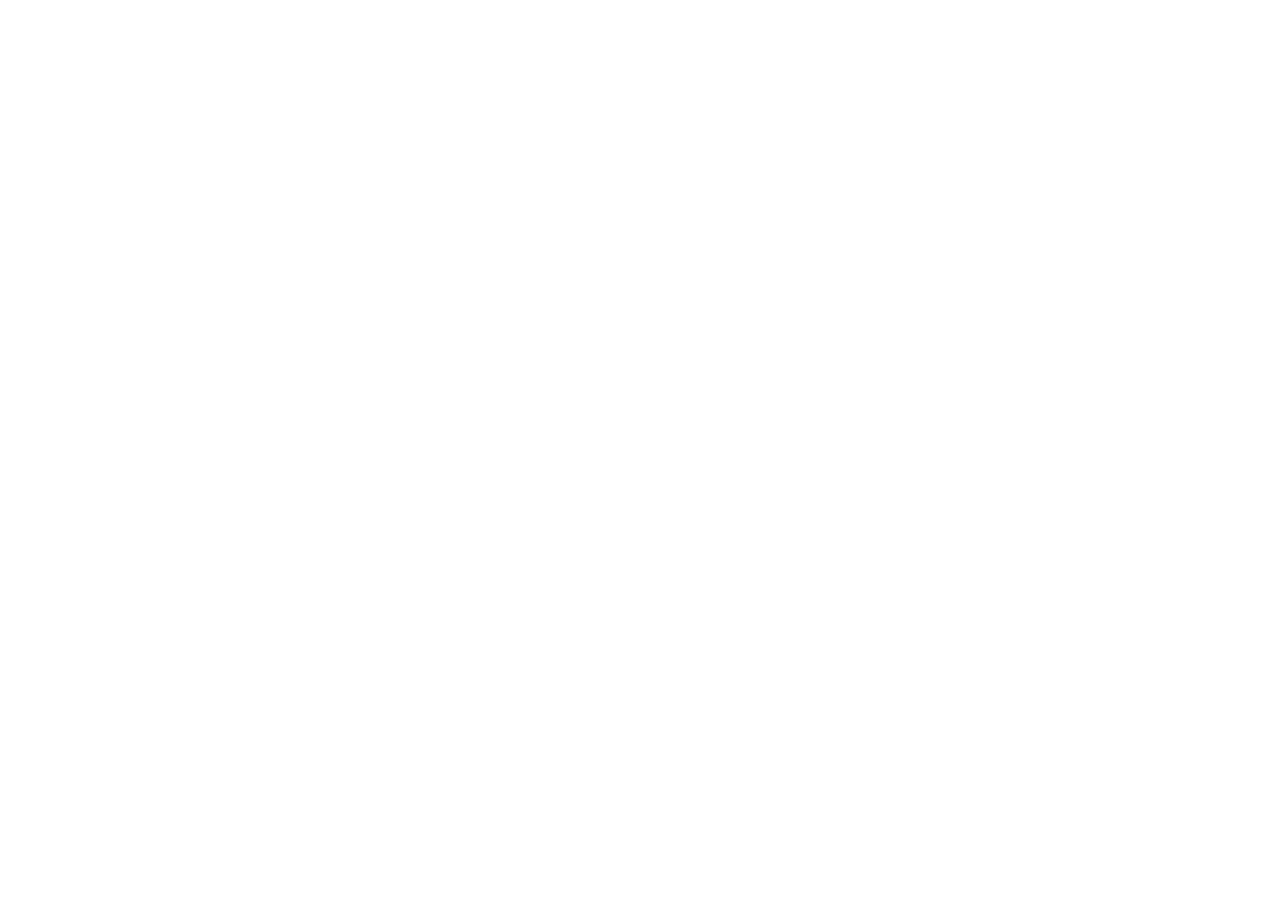
==== src/index.html @ 1719f95f "Initial commit" ====
<!DOCTYPE html>
<html lang="en">
  <head>
    <meta charset="UTF-8" />
    <link rel="icon" type="image/svg+xml" href="/favicon.svg" />
    <meta name="viewport" content="width=device-width, initial-scale=1.0" />
    <title>Vanilla App Template</title>
    <link rel="stylesheet" href="./css/styles.css" />
  </head>
  <body>
    <load src="./partials/header.html" icon-path="img/sprite.svg#logo" />

    <main>
      <!-- Loads the specified .html file -->
      <load src="./partials/vite-promo.html" />
      <load src="./partials/badges.html" />
    </main>

    <load src="./partials/footer.html" />

    <script type="module" src="./main.js"></script>
  </body>
</html>
---- src/css/styles.css ----
/**
  |============================
  | include css partials with
  | default @import url()
  |============================
*/
/* Common styles */
@import url('./reset.css');
@import url('./base.css');
@import url('./container.css');
@import url('./animations.css');

/* Sections style */
@import url('./header.css');
@import url('./vite-promo.css');
@import url('./badges.css');
@import url('./back-link.css');
@import url('./footer.css');
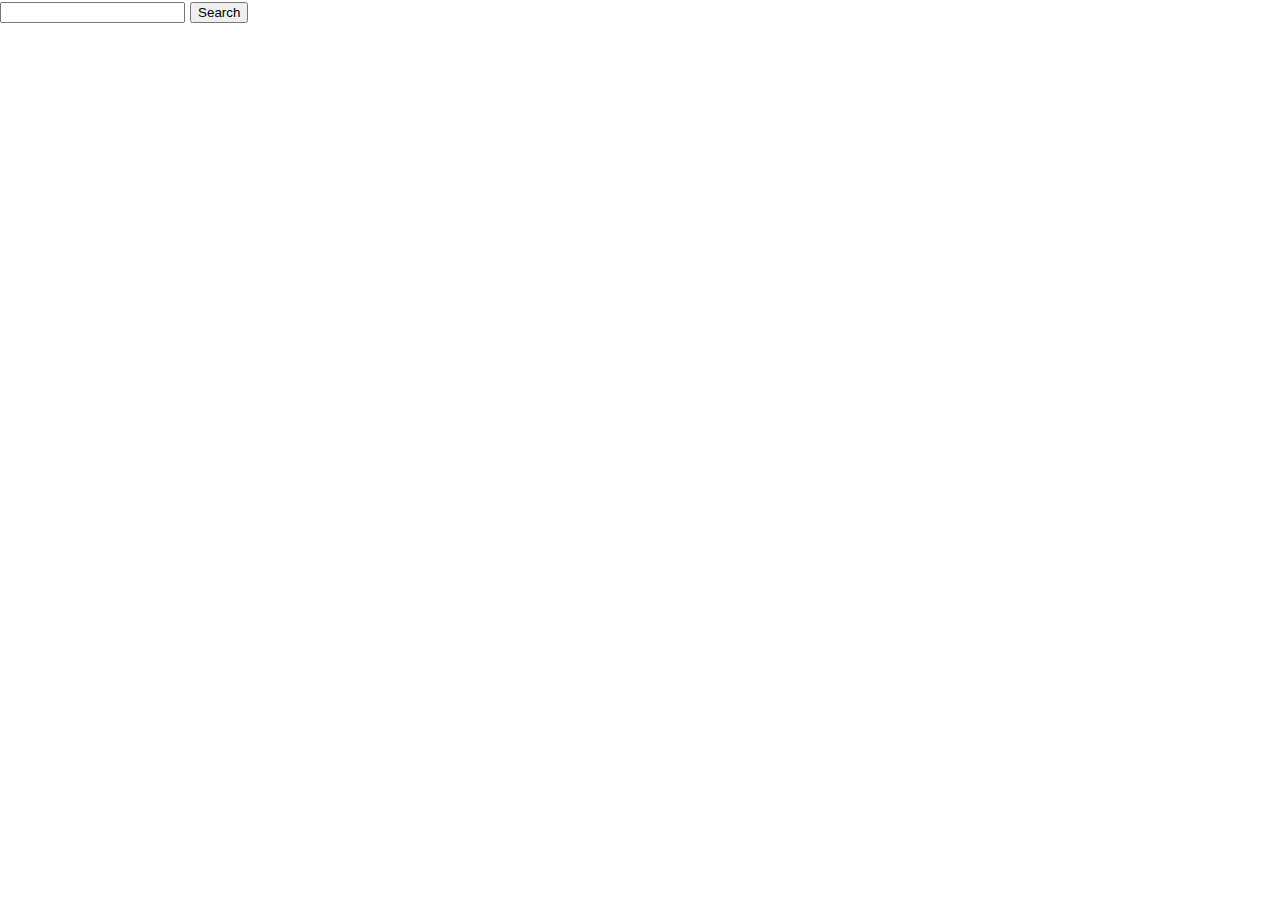
==== commit fe0d9e7d: "task done" ====
--- a/src/index.html
+++ b/src/index.html
@@ -7,17 +7,26 @@
     <title>Vanilla App Template</title>
     <link rel="stylesheet" href="./css/styles.css" />
   </head>
+
   <body>
-    <load src="./partials/header.html" icon-path="img/sprite.svg#logo" />
 
     <main>
-      <!-- Loads the specified .html file -->
-      <load src="./partials/vite-promo.html" />
-      <load src="./partials/badges.html" />
+
+      <div class="loading" style="display: none;">
+    Loading images, please wait...
+</div>
+
+      <form class="form">
+        <input class="search-input" type="text" name="query" />
+        <button class="search-button" type="submit">Search</button>
+      </form>
+      
+      <ul class="gallery"></ul>
+     <button class="load-more" style="display: none;">Load more</button>
     </main>
 
-    <load src="./partials/footer.html" />
 
     <script type="module" src="./main.js"></script>
   </body>
 </html>
+
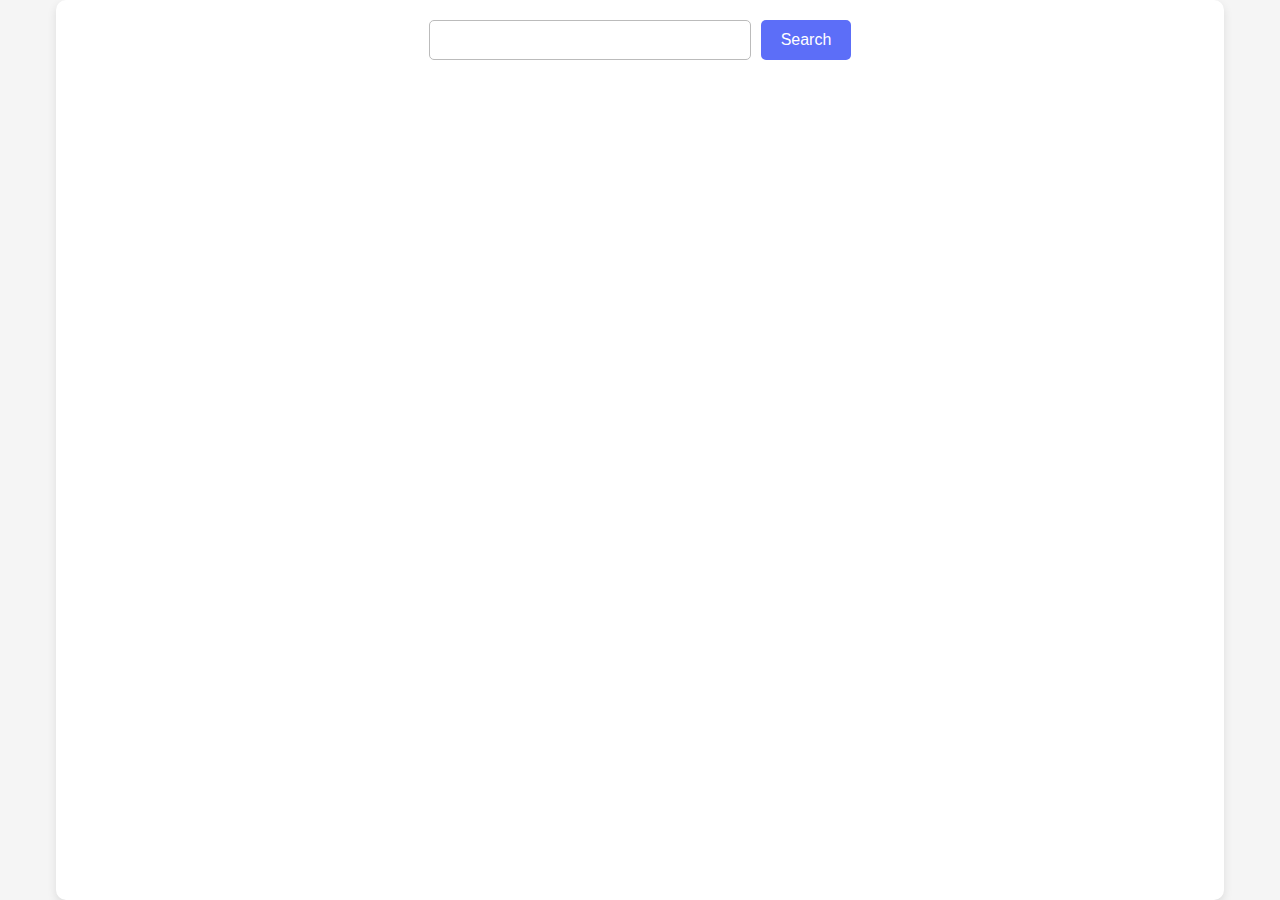
==== commit ac836824: "updates" ====
--- a/src/index.html
+++ b/src/index.html
@@ -6,15 +6,12 @@
     <meta name="viewport" content="width=device-width, initial-scale=1.0" />
     <title>Vanilla App Template</title>
     <link rel="stylesheet" href="./css/styles.css" />
+    <link rel="stylesheet" href="./css/gallery.css" />
   </head>
 
   <body>
 
     <main>
-
-      <div class="loading" style="display: none;">
-    Loading images, please wait...
-</div>
 
       <form class="form">
         <input class="search-input" type="text" name="query" />
@@ -22,7 +19,13 @@
       </form>
       
       <ul class="gallery"></ul>
+
+       <div class="loading" style="display: none;">
+    Loading images, please wait...
+</div>
+
      <button class="load-more" style="display: none;">Load more</button>
+
     </main>
 
 
--- a/src/css/gallery.css
+++ b/src/css/gallery.css
@@ -0,0 +1,113 @@
+body {
+    font-family: Arial, sans-serif;
+    background-color: #f5f5f5;
+    margin: 0;
+    padding: 0;
+    display: flex;
+    justify-content: center;
+    align-items: center;
+    min-height: 100vh;
+}
+
+main {
+    width: 100%;
+    max-width: 1128px;
+    background: white;
+    padding: 20px;
+    border-radius: 10px;
+    box-shadow: 0 4px 10px rgba(0, 0, 0, 0.1);
+    text-align: center;
+}
+
+.loading {
+    font-size: 14px;
+    color: #666;
+    background: rgba(255, 255, 255, 0.9);
+    padding: 5px 10px;
+    border-radius: 5px;
+    box-shadow: 0 2px 5px rgba(0, 0, 0, 0.1);
+    display: none;
+    margin-top: 10px;
+}
+
+.form {
+    display: flex;
+    justify-content: center;
+    gap: 10px;
+    margin-bottom: 20px;
+}
+
+.search-input {
+    width: 300px;
+    padding: 10px;
+    border: 1px solid #bbb;
+    border-radius: 5px;
+    font-size: 16px;
+    transition: border 0.3s ease-in-out;
+}
+
+.search-input:hover {
+    border: 1px solid black;
+}
+
+.search-input:focus {
+    border: 1px solid blue;
+    outline: none;
+}
+
+.search-button {
+    background-color: #5c6ef8;
+    color: white;
+    border: none;
+    padding: 10px 20px;
+    font-size: 16px;
+    border-radius: 5px;
+    cursor: pointer;
+    transition: background 0.3s ease-in-out;
+}
+
+.search-button:hover {
+    background-color: #7d8fff;
+}
+
+.gallery {
+    display: flex;
+    flex-wrap: wrap;
+    gap: 20px;
+    list-style: none;
+    padding: 0;
+    margin: 20px 0;
+    justify-content: space-between;
+}
+
+.gallery li {
+    background: white;
+        padding: 10px;
+        border-radius: 5px;
+        box-shadow: 0 2px 5px rgba(0, 0, 0, 0.1);
+        width: 360px;
+        box-sizing: border-box;
+}
+
+.gallery img {
+    width: 100%;
+    border-radius: 5px;
+}
+
+.load-more {
+    display: none;
+    background-color: #5c6ef8;
+    color: white;
+    text-align: center;
+    padding: 10px;
+    font-size: 16px;
+    border-radius: 5px;
+    cursor: pointer;
+    transition: background 0.3s ease-in-out;
+    border: none;
+    margin-top: 20px;
+}
+
+.load-more:hover {
+    background-color: #7d8fff;
+}